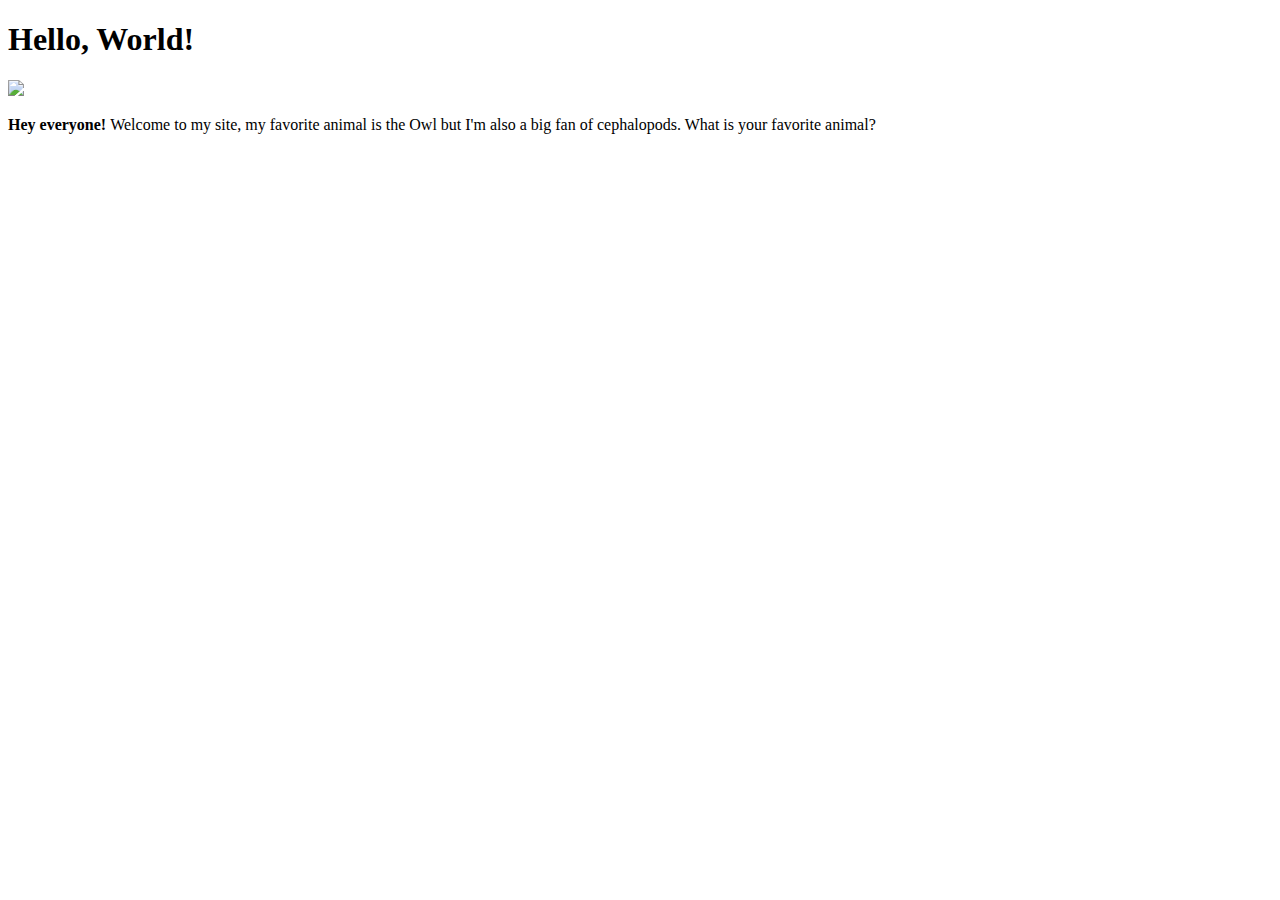
==== index.html @ ef07fa58 "Create index.html" ====
<!DOCTYPE html>
<h1>Hello, World!</h1>
<img src="https://placekitten.com/600/400"/>
<p>
<strong> Hey everyone! </strong> 
Welcome to my site, my favorite animal is the Owl but I'm also a big fan of cephalopods. What is your favorite animal?
</p>
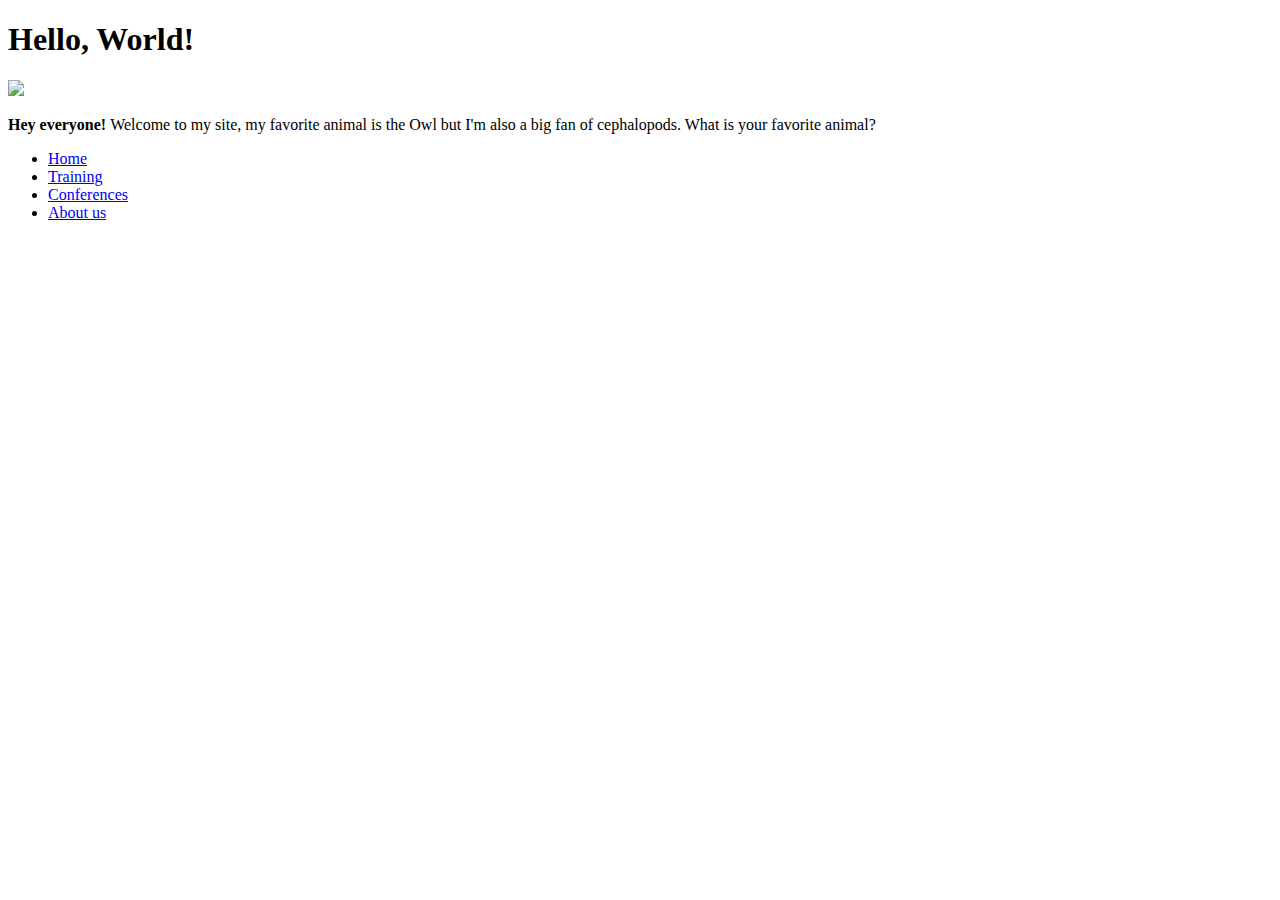
==== commit b5faf849: "Update index.html" ====
--- a/index.html
+++ b/index.html
@@ -5,3 +5,21 @@
 <strong> Hey everyone! </strong> 
 Welcome to my site, my favorite animal is the Owl but I'm also a big fan of cephalopods. What is your favorite animal?
 </p>
+<body> 
+   <nav>
+      <ul>
+        <li>
+          <a href="index.html">Home</a>
+        </li>
+        <li>
+          <a href="training.html">Training</a>
+        </li>
+        <li>
+          <a href="conferences.html">Conferences</a>
+        </li>
+        <li>
+          <a href="about.html">About us</a>
+        </li>
+      </ul>
+    </nav>
+  </body
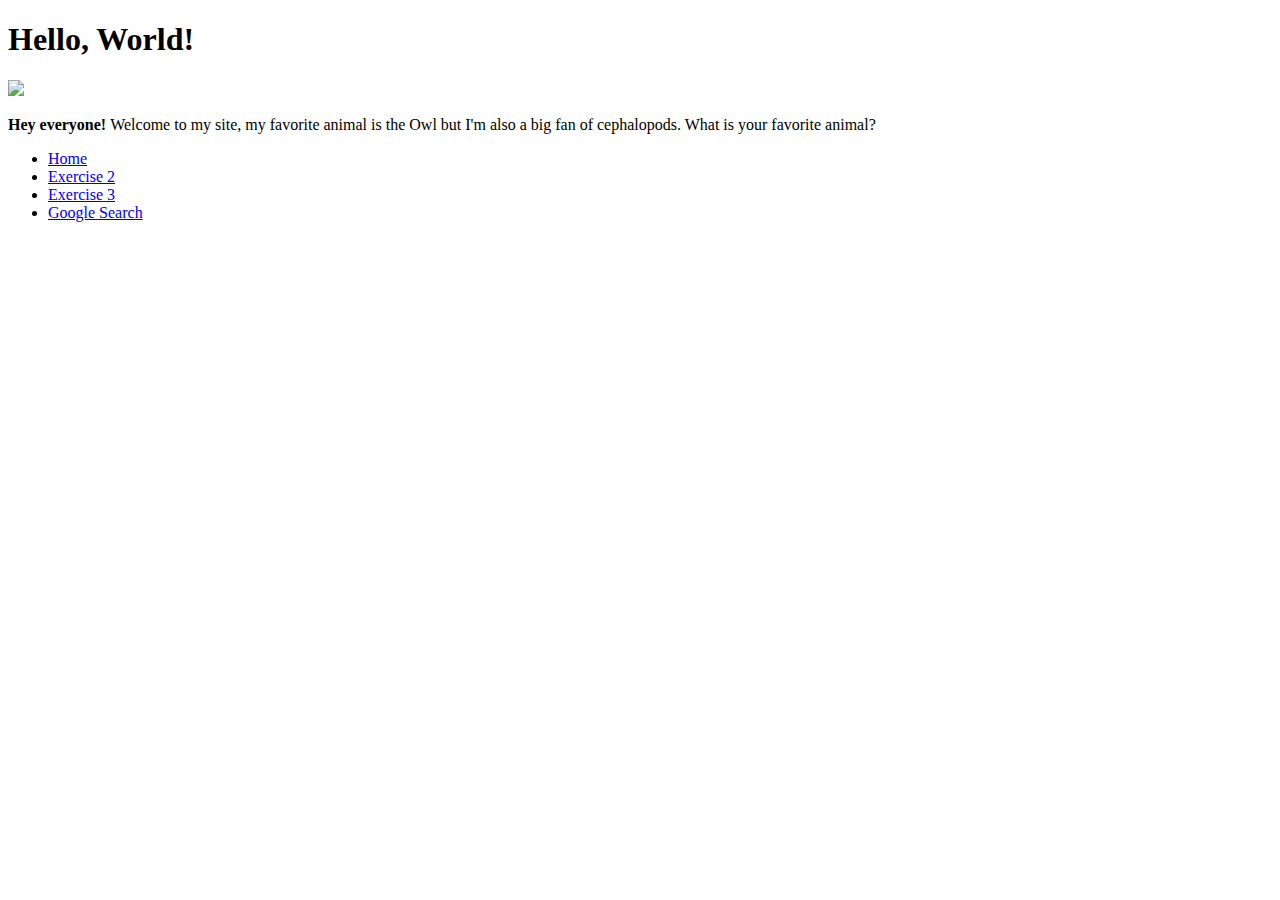
==== commit 3478bb1c: "style and page names" ====
--- a/index.html
+++ b/index.html
@@ -12,13 +12,13 @@
           <a href="index.html">Home</a>
         </li>
         <li>
-          <a href="training.html">Training</a>
+          <a href="exercise02.html">Exercise 2</a>
         </li>
         <li>
-          <a href="conferences.html">Conferences</a>
+          <a href="exercise03.html">Exercise 3</a>
         </li>
         <li>
-          <a href="about.html">About us</a>
+          <a href="https://google.com">Google Search</a>
         </li>
       </ul>
     </nav>
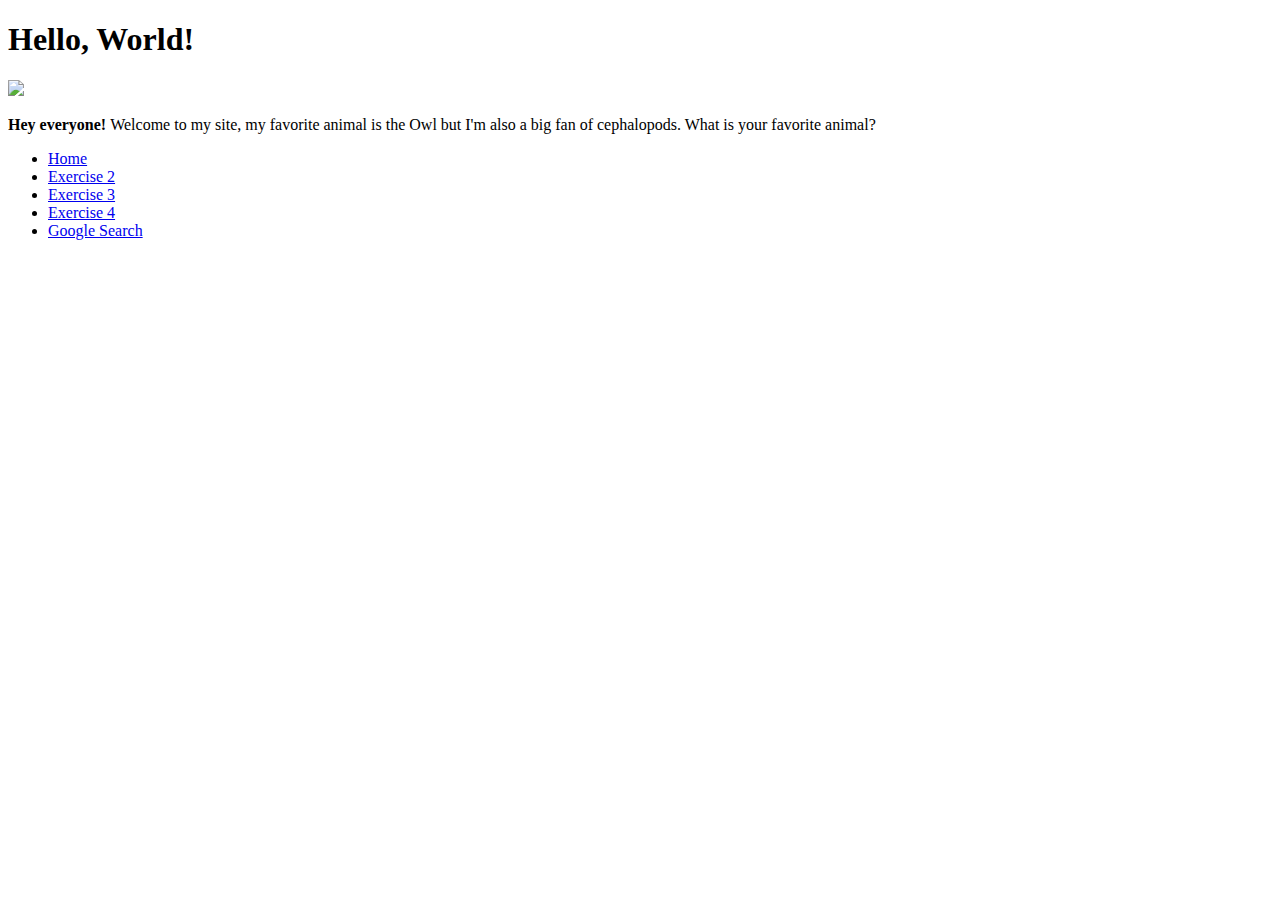
==== commit c2f0392b: "menu fixes" ====
--- a/index.html
+++ b/index.html
@@ -18,6 +18,9 @@
           <a href="exercise03.html">Exercise 3</a>
         </li>
         <li>
+          <a href="exercise04.html">Exercise 4</a>
+        </li>
+        <li>
           <a href="https://google.com">Google Search</a>
         </li>
       </ul>
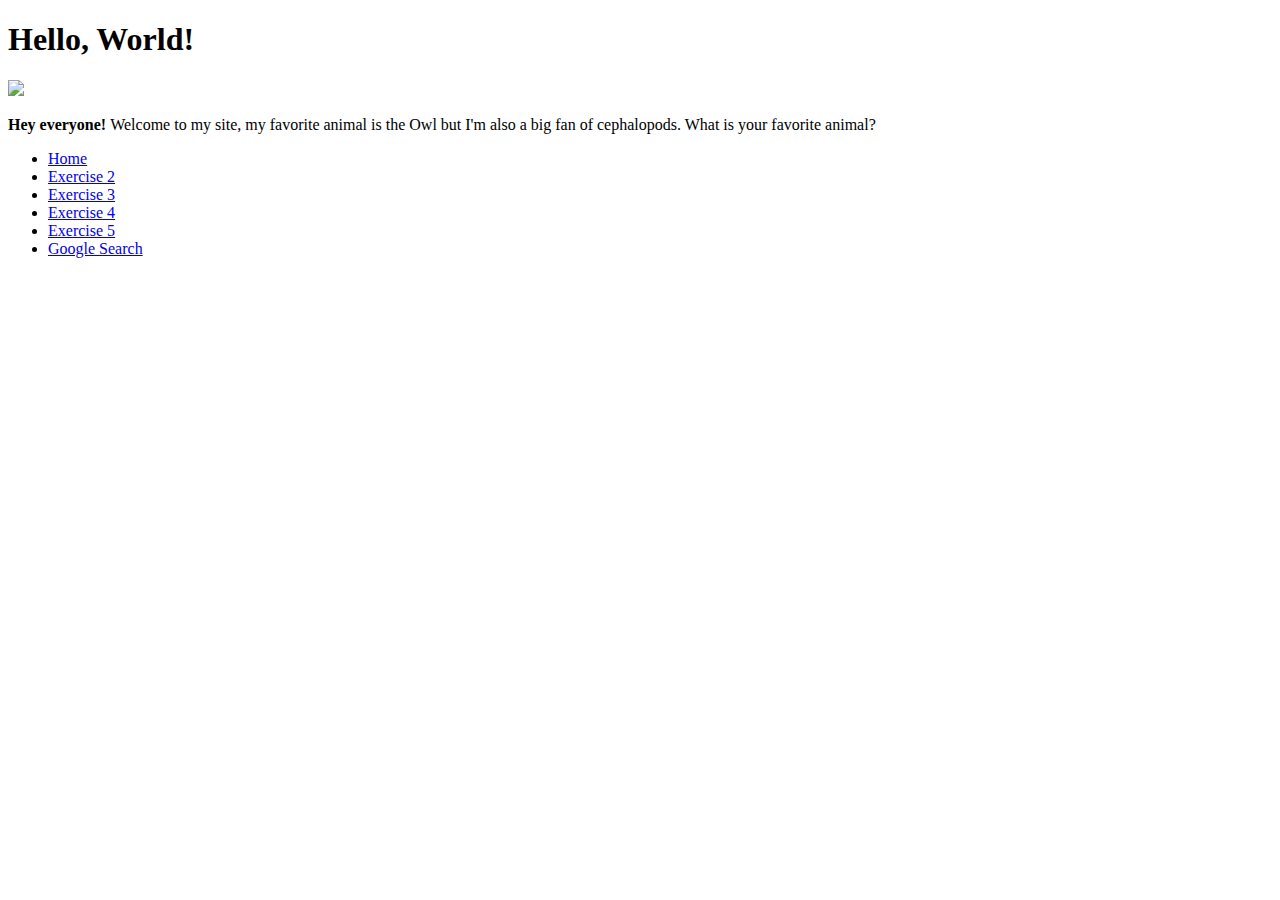
==== commit b7bf493c: "add page 5 to menus" ====
--- a/index.html
+++ b/index.html
@@ -8,21 +8,12 @@
 <body> 
    <nav>
       <ul>
-        <li>
-          <a href="index.html">Home</a>
-        </li>
-        <li>
-          <a href="exercise02.html">Exercise 2</a>
-        </li>
-        <li>
-          <a href="exercise03.html">Exercise 3</a>
-        </li>
-        <li>
-          <a href="exercise04.html">Exercise 4</a>
-        </li>
-        <li>
-          <a href="https://google.com">Google Search</a>
-        </li>
+        <li><a href="index.html">Home</a></li>
+        <li><a href="exercise02.html">Exercise 2</a></li>
+        <li><a href="exercise03.html">Exercise 3</a></li>
+        <li><a href="exercise04.html">Exercise 4</a></li>
+        <li><a href="exercise05.html">Exercise 5</a></li>
+        <li><a href="https://google.com">Google Search</a></li>
       </ul>
     </nav>
   </body
